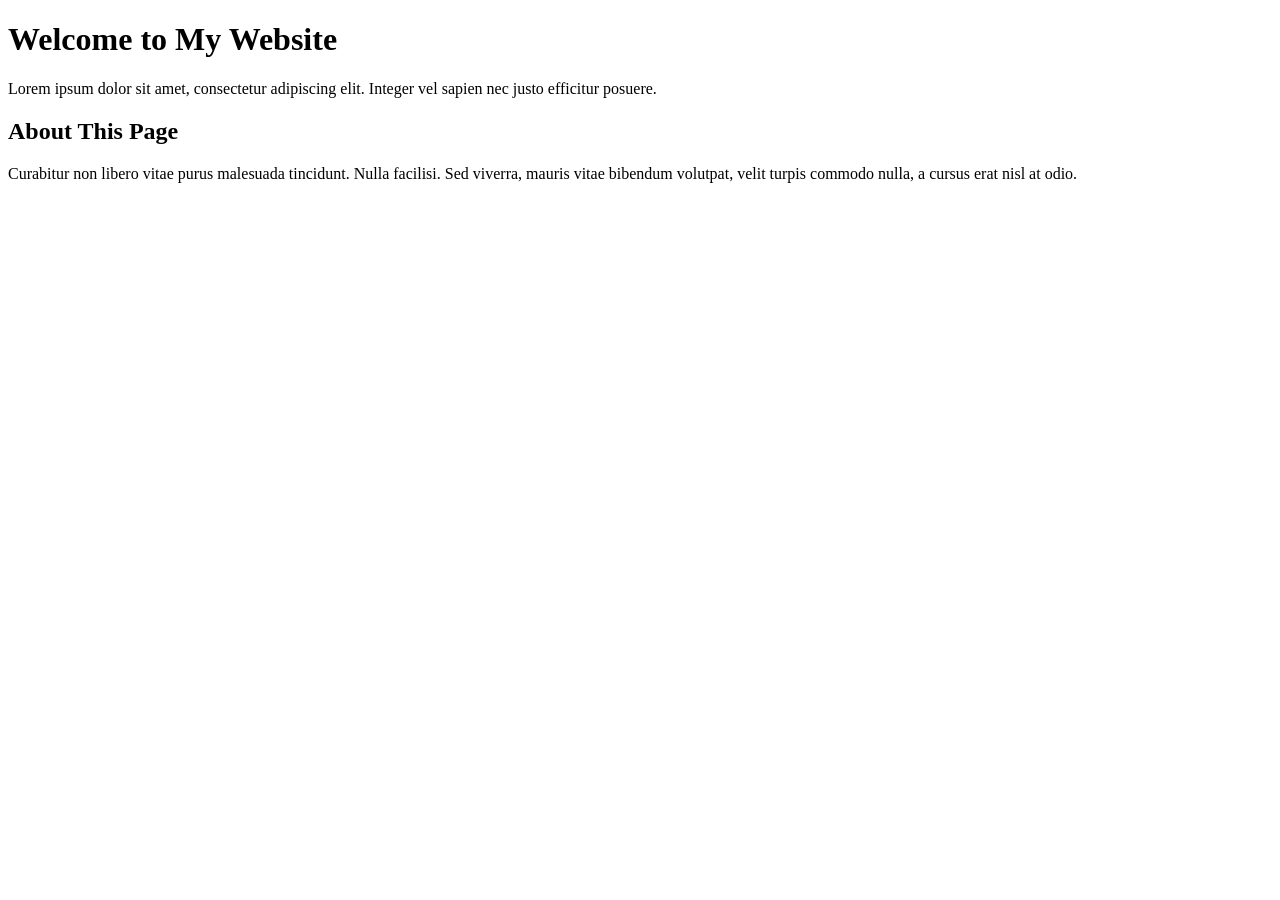
==== index.html @ 80b40eb2 "Create index.html" ====
<!DOCTYPE html>
<html lang="en">
<head>
    <meta charset="UTF-8">
    <meta name="viewport" content="width=device-width, initial-scale=1.0">
    <title>Simple Home Page</title>
    <link rel="stylesheet" href="styles.css">
</head>
<body>

    <div id="header" class="container">
        <h1 class="title">Welcome to My Website</h1>
        <p class="text">
            Lorem ipsum dolor sit amet, consectetur adipiscing elit. Integer vel
            sapien nec justo efficitur posuere.
        </p>
    </div>

    <div id="content" class="box">
        <h2 class="subtitle">About This Page</h2>
        <p class="text">
            Curabitur non libero vitae purus malesuada tincidunt. Nulla facilisi.
            Sed viverra, mauris vitae bibendum volutpat, velit turpis commodo
            nulla, a cursus erat nisl at odio.
        </p>
    </div>

</body>
  <script type="text/javascript">
  window.heapReadyCb=window.heapReadyCb||[],window.heap=window.heap||[],heap.load=function(e,t){window.heap.envId=e,window.heap.clientConfig=t=t||{},window.heap.clientConfig.shouldFetchServerConfig=!1;var a=document.createElement("script");a.type="text/javascript",a.async=!0,a.src="https://cdn.us.heap-api.com/config/"+e+"/heap_config.js";var r=document.getElementsByTagName("script")[0];r.parentNode.insertBefore(a,r);var n=["init","startTracking","stopTracking","track","resetIdentity","identify","getSessionId","getUserId","getIdentity","addUserProperties","addEventProperties","removeEventProperty","clearEventProperties","addAccountProperties","addAdapter","addTransformer","addTransformerFn","onReady","addPageviewProperties","removePageviewProperty","clearPageviewProperties","trackPageview"],i=function(e){return function(){var t=Array.prototype.slice.call(arguments,0);window.heapReadyCb.push({name:e,fn:function(){heap[e]&&heap[e].apply(heap,t)}})}};for(var p=0;p<n.length;p++)heap[n[p]]=i(n[p])};
  heap.load("1067628555");
</script>
</html>
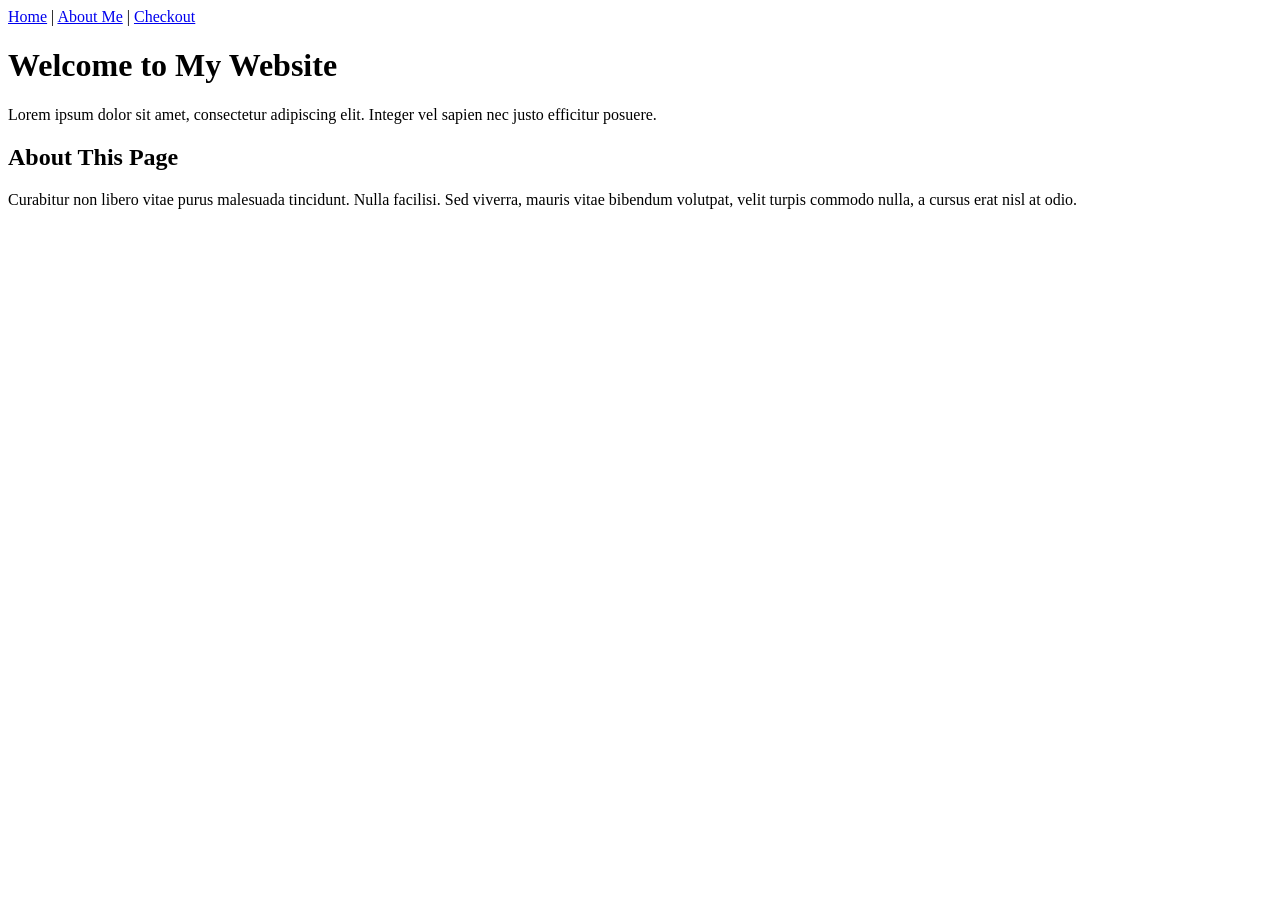
==== commit 33fbc8d1: "Update index.html" ====
--- a/index.html
+++ b/index.html
@@ -7,6 +7,12 @@
     <link rel="stylesheet" href="styles.css">
 </head>
 <body>
+
+    <nav>
+        <a href="index.html">Home</a> |
+        <a href="about.html">About Me</a> |
+        <a href="checkout.html">Checkout</a>
+    </nav>
 
     <div id="header" class="container">
         <h1 class="title">Welcome to My Website</h1>
@@ -26,8 +32,9 @@
     </div>
 
 </body>
-  <script type="text/javascript">
-  window.heapReadyCb=window.heapReadyCb||[],window.heap=window.heap||[],heap.load=function(e,t){window.heap.envId=e,window.heap.clientConfig=t=t||{},window.heap.clientConfig.shouldFetchServerConfig=!1;var a=document.createElement("script");a.type="text/javascript",a.async=!0,a.src="https://cdn.us.heap-api.com/config/"+e+"/heap_config.js";var r=document.getElementsByTagName("script")[0];r.parentNode.insertBefore(a,r);var n=["init","startTracking","stopTracking","track","resetIdentity","identify","getSessionId","getUserId","getIdentity","addUserProperties","addEventProperties","removeEventProperty","clearEventProperties","addAccountProperties","addAdapter","addTransformer","addTransformerFn","onReady","addPageviewProperties","removePageviewProperty","clearPageviewProperties","trackPageview"],i=function(e){return function(){var t=Array.prototype.slice.call(arguments,0);window.heapReadyCb.push({name:e,fn:function(){heap[e]&&heap[e].apply(heap,t)}})}};for(var p=0;p<n.length;p++)heap[n[p]]=i(n[p])};
-  heap.load("1067628555");
+
+<script type="text/javascript">
+window.heapReadyCb=window.heapReadyCb||[],window.heap=window.heap||[],heap.load=function(e,t){window.heap.envId=e,window.heap.clientConfig=t=t||{},window.heap.clientConfig.shouldFetchServerConfig=!1;var a=document.createElement("script");a.type="text/javascript",a.async=!0,a.src="https://cdn.us.heap-api.com/config/"+e+"/heap_config.js";var r=document.getElementsByTagName("script")[0];r.parentNode.insertBefore(a,r);var n=["init","startTracking","stopTracking","track","resetIdentity","identify","getSessionId","getUserId","getIdentity","addUserProperties","addEventProperties","removeEventProperty","clearEventProperties","addAccountProperties","addAdapter","addTransformer","addTransformerFn","onReady","addPageviewProperties","removePageviewProperty","clearPageviewProperties","trackPageview"],i=function(e){return function(){var t=Array.prototype.slice.call(arguments,0);window.heapReadyCb.push({name:e,fn:function(){heap[e]&&heap[e].apply(heap,t)}})}};for(var p=0;p<n.length;p++)heap[n[p]]=i(n[p])};
+heap.load("1067628555");
 </script>
 </html>
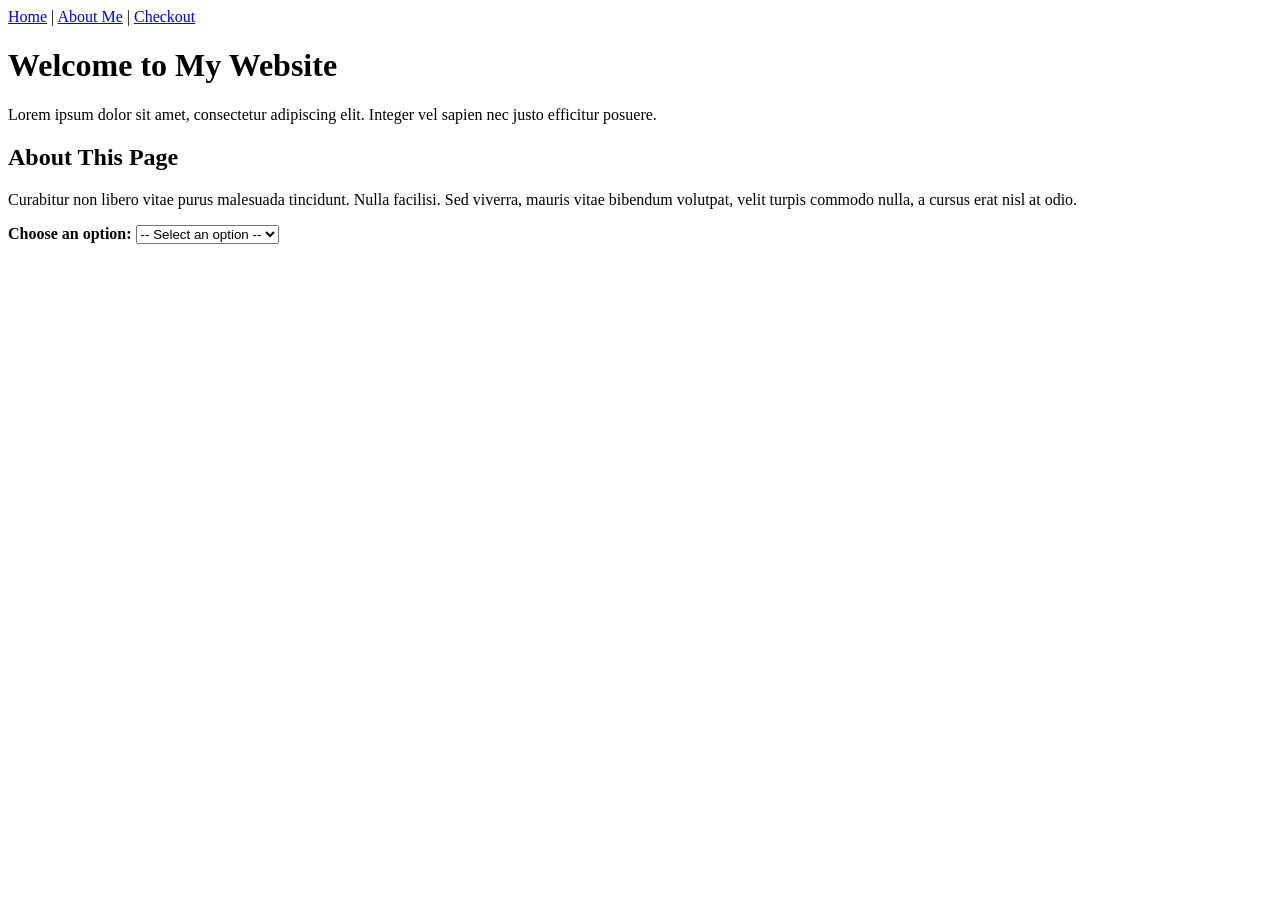
==== commit 3fb21233: "Update index.html" ====
--- a/index.html
+++ b/index.html
@@ -29,6 +29,16 @@
             Sed viverra, mauris vitae bibendum volutpat, velit turpis commodo
             nulla, a cursus erat nisl at odio.
         </p>
+
+        <!-- Dropdown Menu -->
+        <label for="randomOptions"><strong>Choose an option:</strong></label>
+        <select id="randomOptions" name="randomOptions">
+            <option value="">-- Select an option --</option>
+            <option value="pizza">🍕 Pizza</option>
+            <option value="space">🚀 Space Travel</option>
+            <option value="music">🎵 Music</option>
+            <option value="coffee">☕ Coffee</option>
+        </select>
     </div>
 
 </body>
